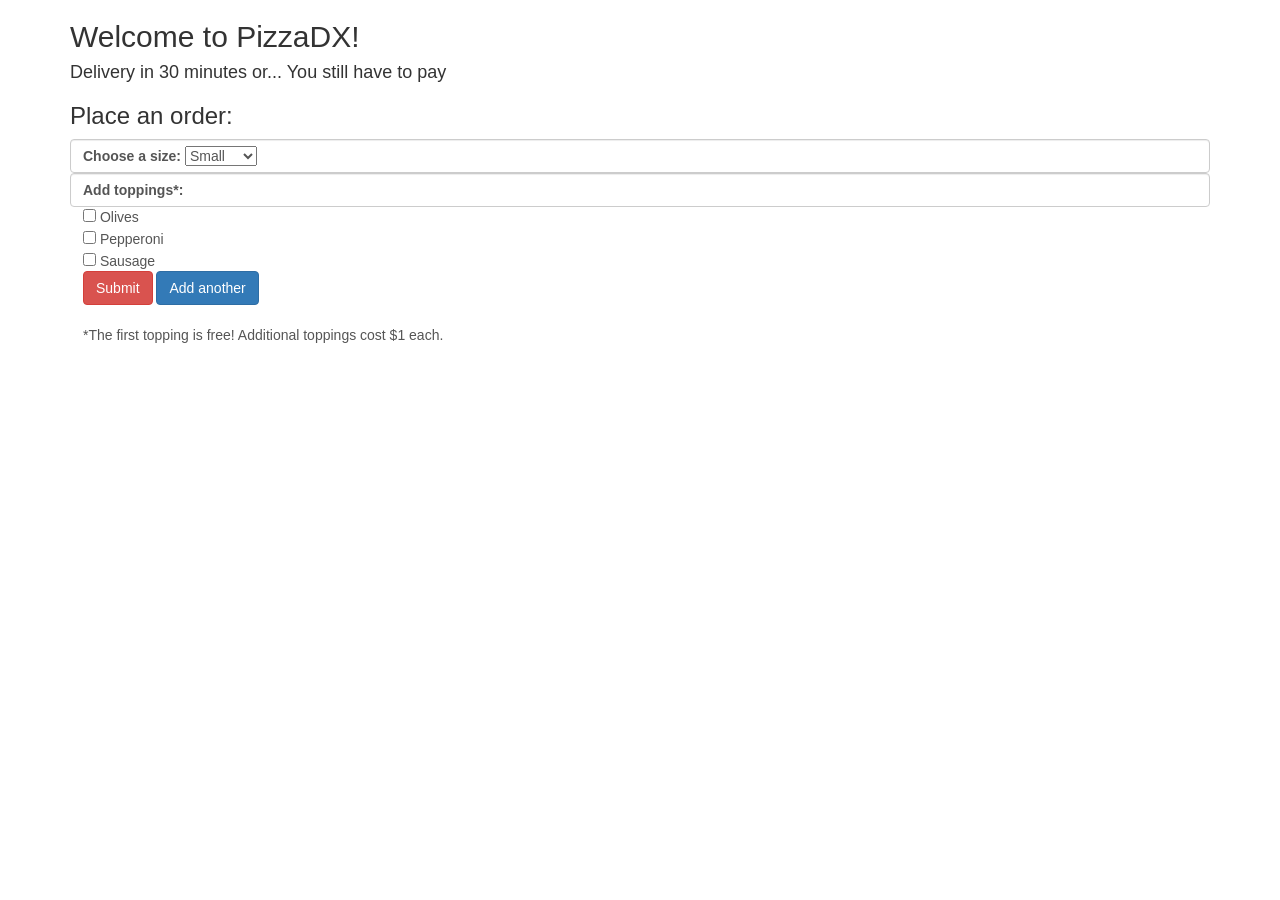
==== index.html @ dc74c672 "add web interface, allows user to order 1 pizza.  Fails to add another pizza form properly" ====
<!DOCTYPE html>
<html>
  <head>
    <link rel="stylesheet" href="https://maxcdn.bootstrapcdn.com/bootstrap/3.3.4/css/bootstrap.min.css">
    <link href="css/styles.css" rel="stylesheet" type="text/css">
    <script src="js/jquery-2.1.4.js"></script>
    <script src="js/scripts.js"></script>
    <title>Welcome to PizzaDX!</title>
  </head>
  <body>
    <div class="container">
      <h2>Welcome to PizzaDX!</h2>
      <h4>Delivery in 30 minutes or... You still have to pay</h4>
      <div id="pizza-order">
        <h3>Place an order:</h3>
        <div id="pizza-forms">
          <div class="form-control">
            <label for="pizza-size">Choose a size:</label>
            <select class="size" name="pizza-size" type="text">
              <option value="Small">Small</option>
              <option value="Medium">Medium</option>
              <option value="Large">Large</option>
              <option value="Sheet">Sheet</option>
            </select>
          </div>
          <div class="form-control">
            <form id="form-toppings">
              <label for="toppings">Add toppings*:</label><br>
              <input type="checkbox" name="toppings" value="olives"> Olives<br>
              <input type="checkbox" name="toppings" value="pepperoni"> Pepperoni<br>
              <input type="checkbox" name="toppings" value="sausage"> Sausage<br>
              <button type="submit" class="btn btn-danger">Submit</button>
              <span class="btn btn-primary" id="more-pizza">Add another</span>
            </form>
            <br><p>*The first topping is free! Additional toppings cost $1 each.</p>
          </div>
        </div>
      </div>
      <div id="step-2">
        <ul id="pizzas"></ul>
        <h4 id="cost"></h3>
      </div>
    </div>
  </body>
</html>
---- css/styles.css ----
#step-2 {
  display: none;
}
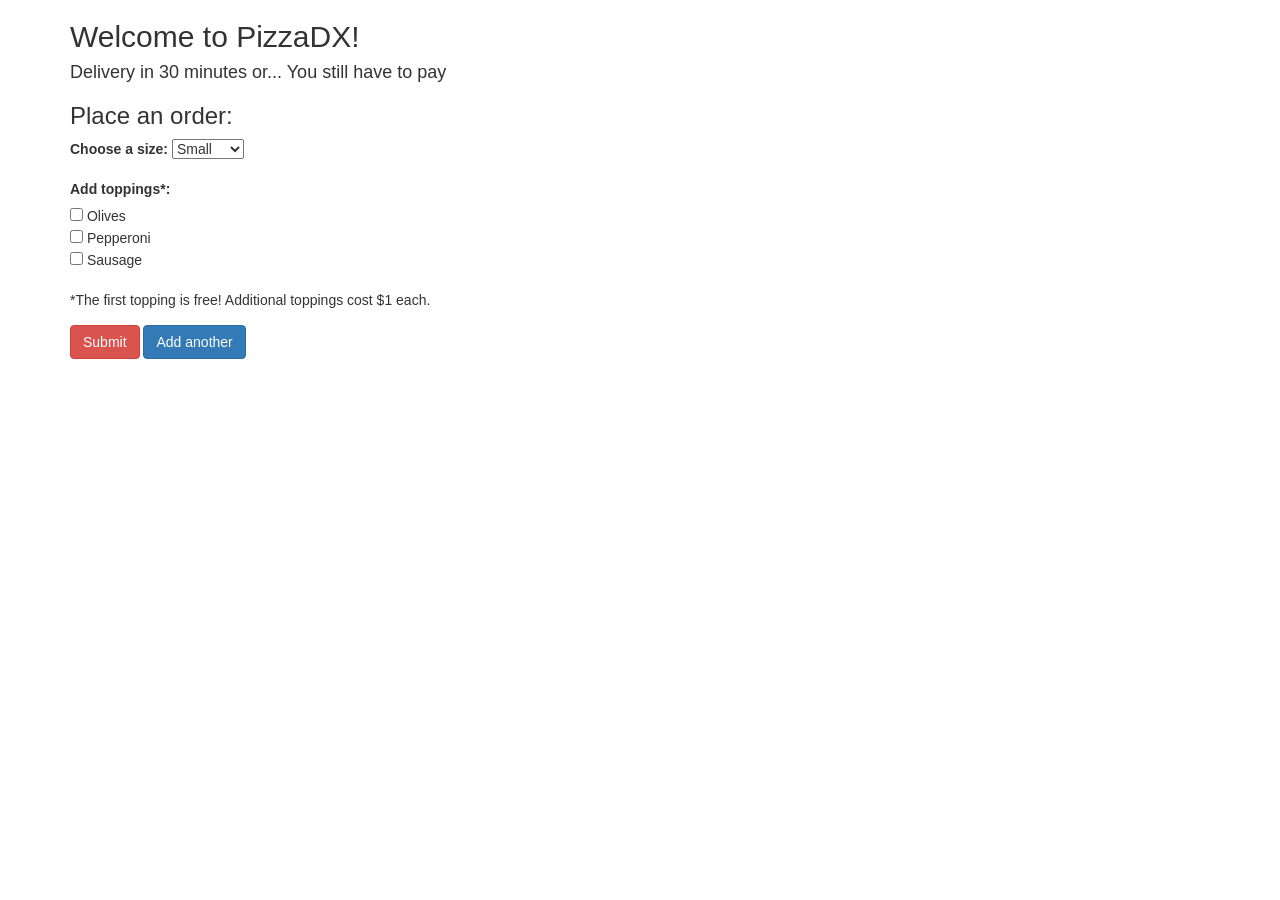
==== commit 4cb27cd8: "fixes some things, breaks others" ====
--- a/index.html
+++ b/index.html
@@ -11,31 +11,37 @@
     <div class="container">
       <h2>Welcome to PizzaDX!</h2>
       <h4>Delivery in 30 minutes or... You still have to pay</h4>
-      <div id="pizza-order">
+
+      <div id="step-1">
         <h3>Place an order:</h3>
-        <div id="pizza-forms">
-          <div class="form-control">
-            <label for="pizza-size">Choose a size:</label>
-            <select class="size" name="pizza-size" type="text">
-              <option value="Small">Small</option>
-              <option value="Medium">Medium</option>
-              <option value="Large">Large</option>
-              <option value="Sheet">Sheet</option>
-            </select>
+        <form id="pizza-form">
+          <div id="order">
+            <div class="new-pizza-form">
+              <div class="form-group">
+                <label for="pizza-size">Choose a size:</label>
+                <select class="size" name="pizza-size" type="text">
+                  <option value="Small">Small</option>
+                  <option value="Medium">Medium</option>
+                  <option value="Large">Large</option>
+                  <option value="Sheet">Sheet</option>
+                </select>
+              </div>
+              <div class="form-group">
+                <fieldset id="form-toppings">
+                  <label for="toppings">Add toppings*:</label><br>
+                  <input type="checkbox" name="toppings" value="olives"> Olives<br>
+                  <input type="checkbox" name="toppings" value="pepperoni"> Pepperoni<br>
+                  <input type="checkbox" name="toppings" value="sausage"> Sausage<br>
+                </fieldset>
+                <br><p>*The first topping is free! Additional toppings cost $1 each.</p>
+              </div>
+            </div>
           </div>
-          <div class="form-control">
-            <form id="form-toppings">
-              <label for="toppings">Add toppings*:</label><br>
-              <input type="checkbox" name="toppings" value="olives"> Olives<br>
-              <input type="checkbox" name="toppings" value="pepperoni"> Pepperoni<br>
-              <input type="checkbox" name="toppings" value="sausage"> Sausage<br>
-              <button type="submit" class="btn btn-danger">Submit</button>
-              <span class="btn btn-primary" id="more-pizza">Add another</span>
-            </form>
-            <br><p>*The first topping is free! Additional toppings cost $1 each.</p>
-          </div>
-        </div>
+          <button type="submit" class="btn btn-danger">Submit</button>
+          <span class="btn btn-primary" id="more-pizza">Add another</span>
+        </form>
       </div>
+
       <div id="step-2">
         <ul id="pizzas"></ul>
         <h4 id="cost"></h3>
@@ -43,3 +49,35 @@
     </div>
   </body>
 </html>
+
+
+
+<!-- <div id="pizza-order">
+  <h3>Place an order:</h3>
+  <div id="pizza-forms">
+    <form id="new-pizza">
+      <div id="pizza-form">
+        <div class="form-group">
+          <label for="pizza-size">Choose a size:</label>
+          <select class="size" name="pizza-size" type="text">
+            <option value="Small">Small</option>
+            <option value="Medium">Medium</option>
+            <option value="Large">Large</option>
+            <option value="Sheet">Sheet</option>
+          </select>
+        </div>
+        <div class="form-group">
+          <form id="form-toppings">
+            <label for="toppings">Add toppings*:</label><br>
+            <input type="checkbox" name="toppings" value="olives"> Olives<br>
+            <input type="checkbox" name="toppings" value="pepperoni"> Pepperoni<br>
+            <input type="checkbox" name="toppings" value="sausage"> Sausage<br>
+          </form>
+          <br><p>*The first topping is free! Additional toppings cost $1 each.</p>
+        </div>
+      </div>
+      <button type="submit" class="btn btn-danger">Submit</button>
+      <span class="btn btn-primary" id="more-pizza">Add another</span>
+    </form>
+  </div>
+</div> -->
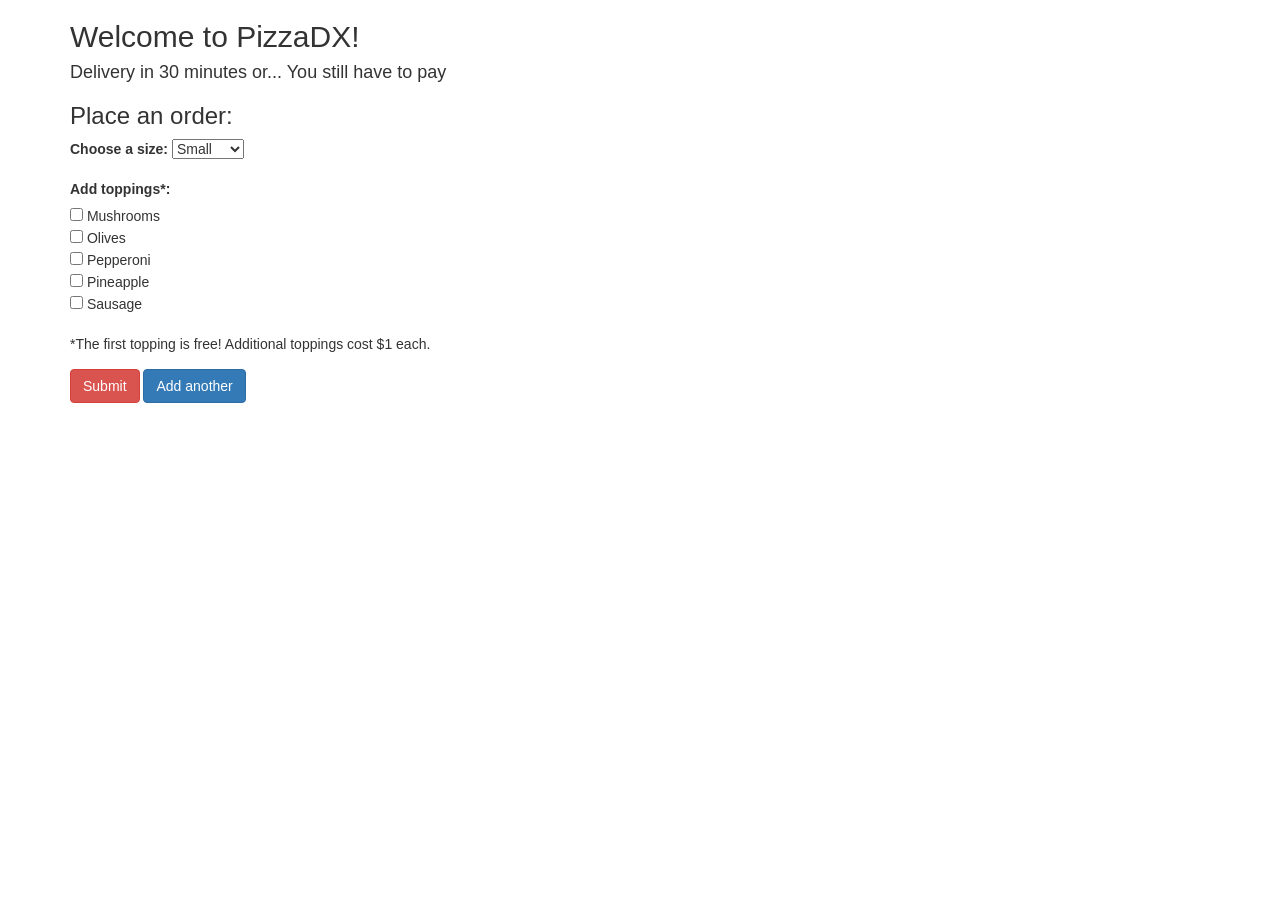
==== commit 5fcbf928: "still trying to fix totalCost and checkbox inputs.  Adds README.md" ====
--- a/index.html
+++ b/index.html
@@ -29,8 +29,10 @@
               <div class="form-group">
                 <fieldset id="form-toppings">
                   <label for="toppings">Add toppings*:</label><br>
+                  <input type="checkbox" name="toppings" value="mushrooms"> Mushrooms<br>
                   <input type="checkbox" name="toppings" value="olives"> Olives<br>
                   <input type="checkbox" name="toppings" value="pepperoni"> Pepperoni<br>
+                  <input type="checkbox" name="toppings" value="pineapple"> Pineapple<br>
                   <input type="checkbox" name="toppings" value="sausage"> Sausage<br>
                 </fieldset>
                 <br><p>*The first topping is free! Additional toppings cost $1 each.</p>
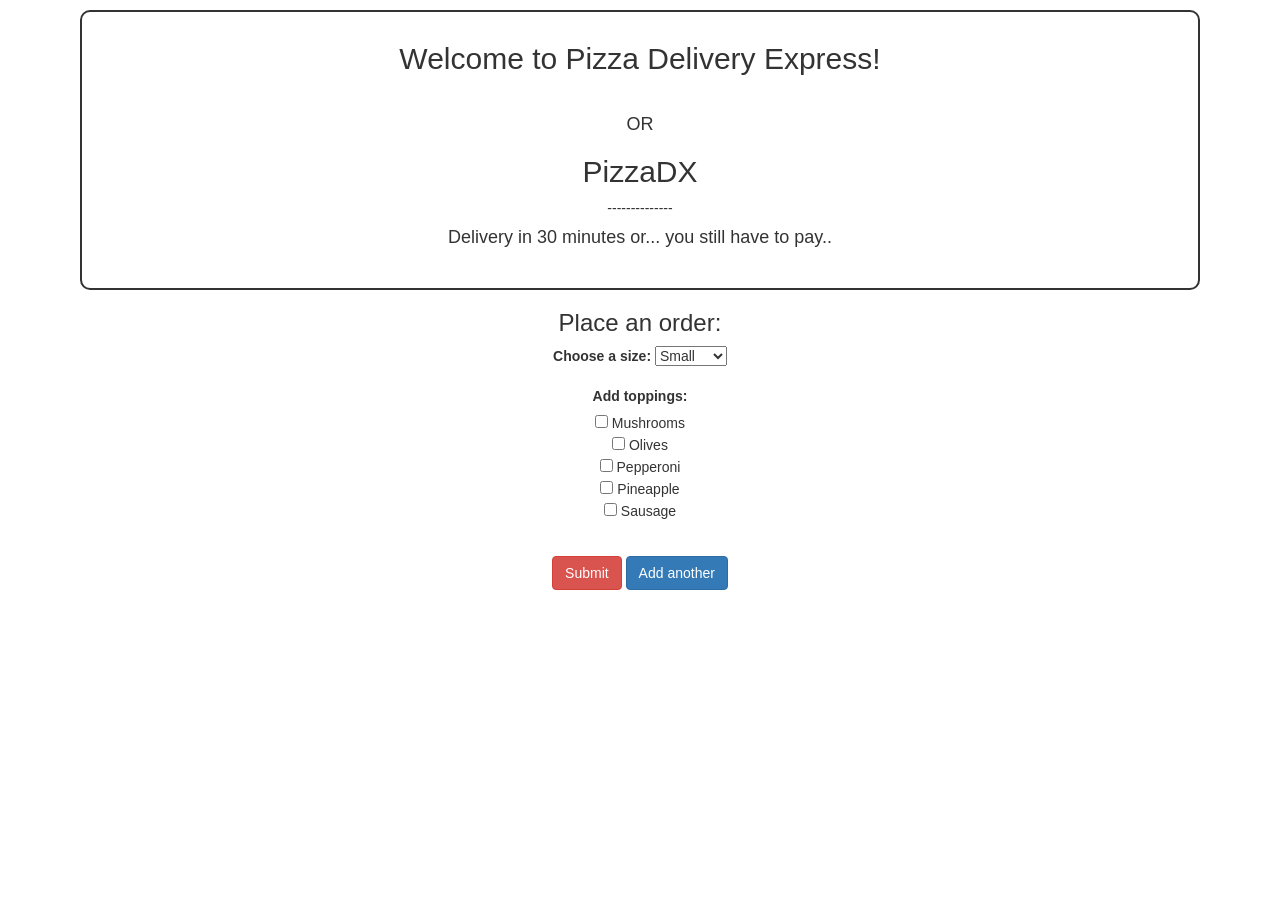
==== commit 9bdae32b: "I DID IT!!!!! ADDS PIZZA TOPPINGS CORRECTLY!!!!!!!!!!!!!!!!!!!!" ====
--- a/index.html
+++ b/index.html
@@ -9,9 +9,13 @@
   </head>
   <body>
     <div class="container">
-      <h2>Welcome to PizzaDX!</h2>
-      <h4>Delivery in 30 minutes or... You still have to pay</h4>
-
+      <div class="header">
+        <h2>Welcome to Pizza Delivery Express!</h2>
+        <br><h4>OR</h4>
+        <h2>PizzaDX</h2>
+        <p>--------------</p>
+        <h4>Delivery in 30 minutes or... you still have to pay..</h4>
+      </div>
       <div id="step-1">
         <h3>Place an order:</h3>
         <form id="pizza-form">
@@ -28,14 +32,14 @@
               </div>
               <div class="form-group">
                 <fieldset id="form-toppings">
-                  <label for="toppings">Add toppings*:</label><br>
+                  <label for="toppings">Add toppings:</label><br>
                   <input type="checkbox" name="toppings" value="mushrooms"> Mushrooms<br>
                   <input type="checkbox" name="toppings" value="olives"> Olives<br>
                   <input type="checkbox" name="toppings" value="pepperoni"> Pepperoni<br>
                   <input type="checkbox" name="toppings" value="pineapple"> Pineapple<br>
                   <input type="checkbox" name="toppings" value="sausage"> Sausage<br>
                 </fieldset>
-                <br><p>*The first topping is free! Additional toppings cost $1 each.</p>
+                <br>
               </div>
             </div>
           </div>
--- a/css/styles.css
+++ b/css/styles.css
@@ -1,3 +1,25 @@
+body {
+  text-align: center;
+}
+
+.header {
+  margin: 10px;
+  border: solid 2px;
+  border-radius: 10px;
+  padding: 10px;
+  padding-bottom: 30px;
+}
+
 #step-2 {
   display: none;
 }
+
+ul {
+  display: block;
+  text-align:center;
+  list-style-type: none;
+}
+
+ul li {
+  font-size: 18px;
+}
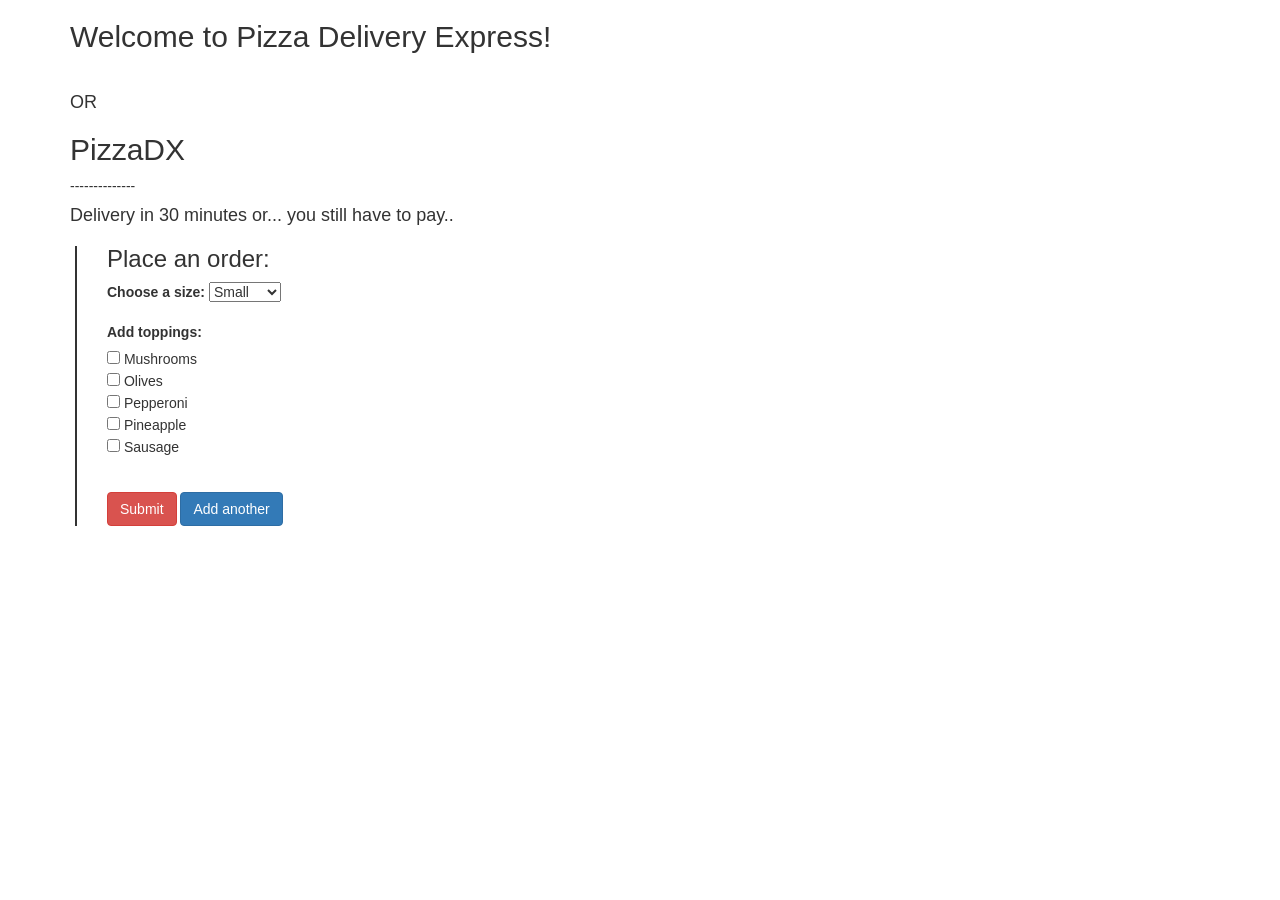
==== commit 2246e1c6: "Yes." ====
--- a/index.html
+++ b/index.html
@@ -16,6 +16,7 @@
         <p>--------------</p>
         <h4>Delivery in 30 minutes or... you still have to pay..</h4>
       </div>
+      <div id="content">
       <div id="step-1">
         <h3>Place an order:</h3>
         <form id="pizza-form">
@@ -49,41 +50,10 @@
       </div>
 
       <div id="step-2">
-        <ul id="pizzas"></ul>
+        <h3 id="pizzas"></h3>
         <h4 id="cost"></h3>
       </div>
     </div>
+    </div>
   </body>
 </html>
-
-
-
-<!-- <div id="pizza-order">
-  <h3>Place an order:</h3>
-  <div id="pizza-forms">
-    <form id="new-pizza">
-      <div id="pizza-form">
-        <div class="form-group">
-          <label for="pizza-size">Choose a size:</label>
-          <select class="size" name="pizza-size" type="text">
-            <option value="Small">Small</option>
-            <option value="Medium">Medium</option>
-            <option value="Large">Large</option>
-            <option value="Sheet">Sheet</option>
-          </select>
-        </div>
-        <div class="form-group">
-          <form id="form-toppings">
-            <label for="toppings">Add toppings*:</label><br>
-            <input type="checkbox" name="toppings" value="olives"> Olives<br>
-            <input type="checkbox" name="toppings" value="pepperoni"> Pepperoni<br>
-            <input type="checkbox" name="toppings" value="sausage"> Sausage<br>
-          </form>
-          <br><p>*The first topping is free! Additional toppings cost $1 each.</p>
-        </div>
-      </div>
-      <button type="submit" class="btn btn-danger">Submit</button>
-      <span class="btn btn-primary" id="more-pizza">Add another</span>
-    </form>
-  </div>
-</div> -->
--- a/css/styles.css
+++ b/css/styles.css
@@ -1,25 +1,9 @@
-body {
-  text-align: center;
-}
-
-.header {
-  margin: 10px;
-  border: solid 2px;
-  border-radius: 10px;
-  padding: 10px;
-  padding-bottom: 30px;
+#content {
+  margin: 5px;
+  border-left: solid 2px;
+  padding-left: 30px
 }
 
 #step-2 {
   display: none;
 }
-
-ul {
-  display: block;
-  text-align:center;
-  list-style-type: none;
-}
-
-ul li {
-  font-size: 18px;
-}
